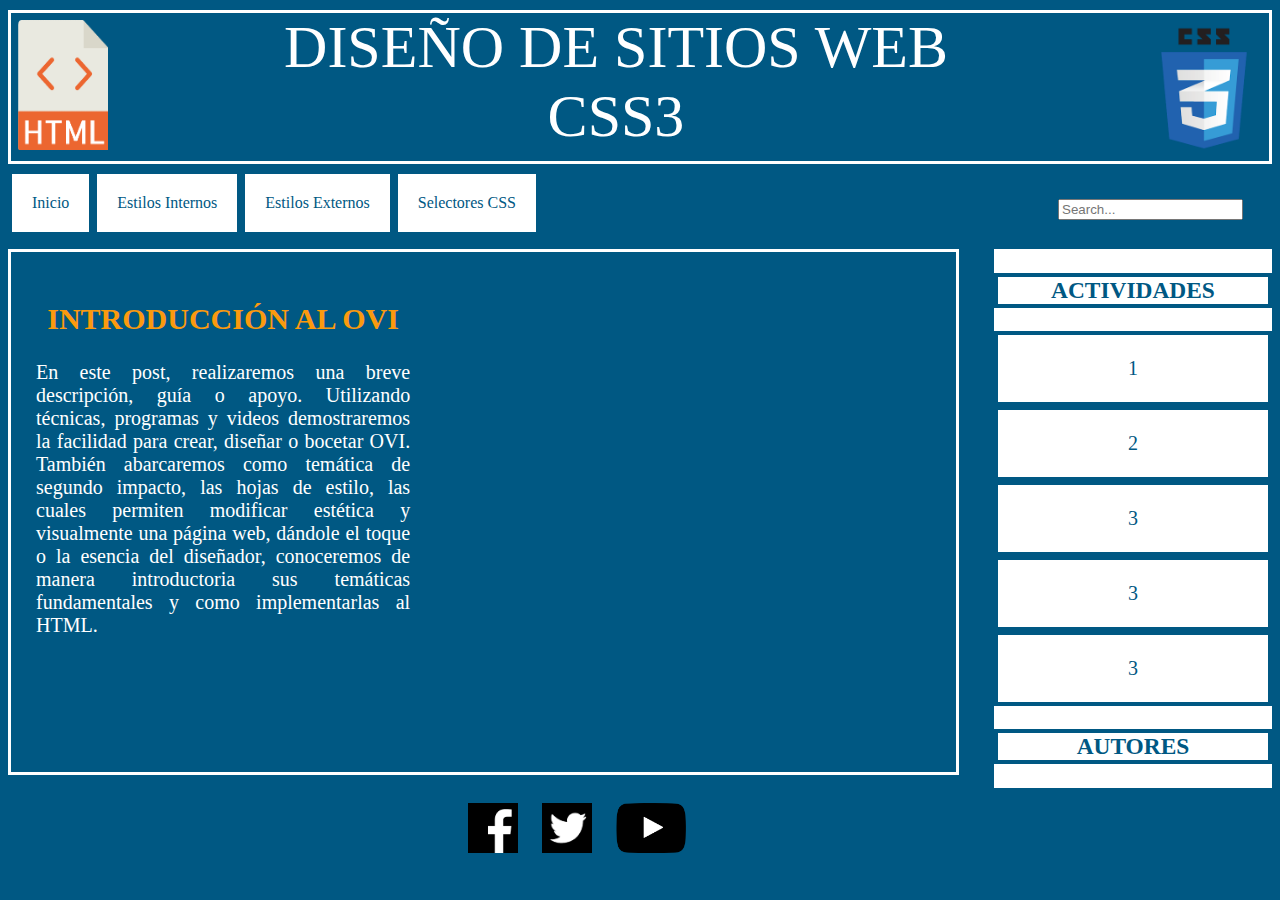
==== index.html @ d6f2c5e1 "pagina" ====
<!DOCTYPE html>
<html lang="en">

<head>
    <meta charset="UTF-8">
    <meta name="viewport" content="width=device-width, initial-scale=1.0">
    <link href="//maxcdn.bootstrapcdn.com/font-awesome/4.1.0/css/font-awesome.min.css" rel="stylesheet">
    <link rel="stylesheet" type="text/css" href="css/estilo.css" />
    <title>Contrucción OVI</title>
</head>

<body>

    <header>
        <div id="cabecera">
            <img class="html" src="img/html.png" alt="logo de HTML" />
            <img class="css3" src="img/css3-logo.png" alt="logo de hojas de estilo en cascada css" />
            <h1>DISEÑO DE SITIOS WEB <br> CSS3</h1>
        </div>
    </header>
    <nav>
        <ul>
            <li><a href="index.html">Inicio</a></li>
            <li><a href="estilo1.html">Estilos Internos</a></li>
            <li><a href="estilo2.html">Estilos Externos</a></li>
            <li><a href="selectores.html">Selectores CSS</a></li>
            <div class="box">
                <div class="container-1">
                    <form method=GET action="http://www.google.com/search">
                        <span class="icon"><i class="fa fa-search"></i></span>
                        <input type="search" id="search" placeholder="Search..." />
                    </form>
                </div>
            </div>
        </ul>
    </nav>
    <section>
        <div id="columna1">
            <h2>INTRODUCCIÓN AL OVI</h2>
            <P>En este post, realizaremos una breve descripción, guía o apoyo. Utilizando técnicas, programas y videos demostraremos la facilidad para crear, diseñar o bocetar OVI. También abarcaremos como temática de segundo impacto, las hojas de estilo,
                las cuales permiten modificar estética y visualmente una página web, dándole el toque o la esencia del diseñador, conoceremos de manera introductoria sus temáticas fundamentales y como implementarlas al HTML.
            </P>
        </div>
        <div id="columna2"><iframe src="https://www.youtube.com/embed/HFPrmKFxLk0" frameborder="0" allow="accelerometer; autoplay; encrypted-media; gyroscope; picture-in-picture" allowfullscreen>
            </iframe>
        </div>
    </section>
    <aside>
        <h3>ACTIVIDADES</h3>
        <dl>
            <dt>
                <a href="">1</a>
            </dt>
            <dt>
                <a href="">2</a>
            </dt>
            <dt>
                <a href="">3</a>
            </dt>
            <dt>
                <a href="">3</a>
            </dt>
            <dt>
                <a href="">3</a>
            </dt>
        </dl>
        <h3><a href="autores.html">AUTORES</a></h3>
    </aside>
    <footer>
        <a class="face" href="https://www.facebook.com/UniversidadUNAD" target="_blank"><img alt="facebook UNAD" height="50" src="img/Facebook.jpg" title="Facebokk de la UNAD" width="50" /></a>
        <a class="twi" href="https://twitter.com/UniversidadUNAD" target="_blank"><img alt="twitter UNAD" height="50" src="img/twitter.jpg" title="Twitter de la UNAD" width="50" /></a>
        <a class="you" href="https://www.youtube.com/user/universidadunad/featured" target="_blank"><img alt="youtube UNAD" height="50" src="img/YOUTUBE.png" title="Youtube de la UNAD" width="70" /></a>
    </footer>
</body>

</html>
---- css/estilo.css ----
body {
        background: #005883;
    }
    
    #cabecera {
        width: 100%;
        height: 160px;
        margin-top: -30px;
        position: relative;
    }
    
    .html {
        margin-left: 10px;
        margin-top: 10px;
        width: 90px;
        height: 130px;
        float: left;
        padding-bottom: 10px;
    }
    
    .css3 {
        margin-left: 8px;
        margin-top: 8px;
        width: 140px;
        height: 140px;
        float: right;
        padding-bottom: 10px;
    }
    
    h1 {
        text-align: center;
        color: white;
        font: 60px Franklin Gothic Book;
        border: solid 3PX white;
        margin-bottom: 20px;
        position: relative;
        padding-bottom: 10px;
    }
    
    nav {
        width: auto;
        height: auto;
        padding: 0 0;
        background-color: #005883;
        clear: none;
    }
    
    ul {
        list-style-type: none;
        margin: 0 0;
        padding: 0 0;
        overflow: hidden;
    }
    
    li {
        float: left;
    }
    
    li a {
        display: block;
        background-color: white;
        color: #005883;
        border: solid 4px #005883;
        text-align: center;
        padding: 20px 20px;
        text-decoration: none;
    }
    
    li a:visited {
        color: #FB9A0E;
    }
    
    li a:hover {
        background-color: #005883;
        color: white;
        border: solid 3PX white;
    }
    
    .box {
        float: right;
        display: block;
        color: #005883;
        border: solid 4px #005883;
        padding: 25px 25px;
        text-decoration: none;
    }
    
    section {
        float: left;
        width: 74%;
        height: 510px;
        border: solid 3PX white;
        color: white;
        font: 20px Franklin Gothic Book;
        padding: 5px 5px;
    }
    
    h2 {
        text-align: center;
        color: #FB9A0E;
    }
    
    #columna1 {
        padding: 20px;
        float: left;
        width: 40%;
        text-align: justify
    }
    
    #columna2 {
        float: right;
        width: 44%;
        margin-top: 55px;
        margin-right: 55px;
        position: relative;
        padding-bottom: 34%;
        padding-top: 35px;
        text-align: justify;
    }
    
    #columna2 iframe {
        position: absolute;
        top: 0;
        left: 0;
        width: 100%;
        height: 100%;
    }
    
    aside {
        display: inline-table;
        float: right;
        width: 22%;
        height: 510px;
        background: white;
        color: #005883;
        font: 20px Franklin Gothic Book;
        text-decoration: none;
    }
    
    h3 {
        text-align: center;
        border: solid 4px #005883;
    }
    
    h3 a {
        text-decoration: none;
        color: #005883;
    }
    
    h3 a:hover {
        background-color: #005883;
        color: white;
        border: solid 4PX white;
    }
    
    dl {
        list-style-type: none;
        margin: 0 0;
        padding: 0 0;
    }
    
    dt a {
        display: block;
        color: #005883;
        border: solid 4px #005883;
        text-align: center;
        padding: 22px 22px;
        text-decoration: none;
    }
    
    dt a:visited {
        color: #005883;
    }
    
    dt a:hover {
        background-color: #005883;
        color: white;
        border: solid 4PX white;
    }
    
    footer {
        position: relative;
        padding-top: 15px;
        width: 90%;
        height: 40px;
        bottom: 0;
        display: inline-block;
        text-align: center;
    }
    
    .face {
        padding-right: 20px;
    }
    
    .twi {
        padding-right: 20px;
    }
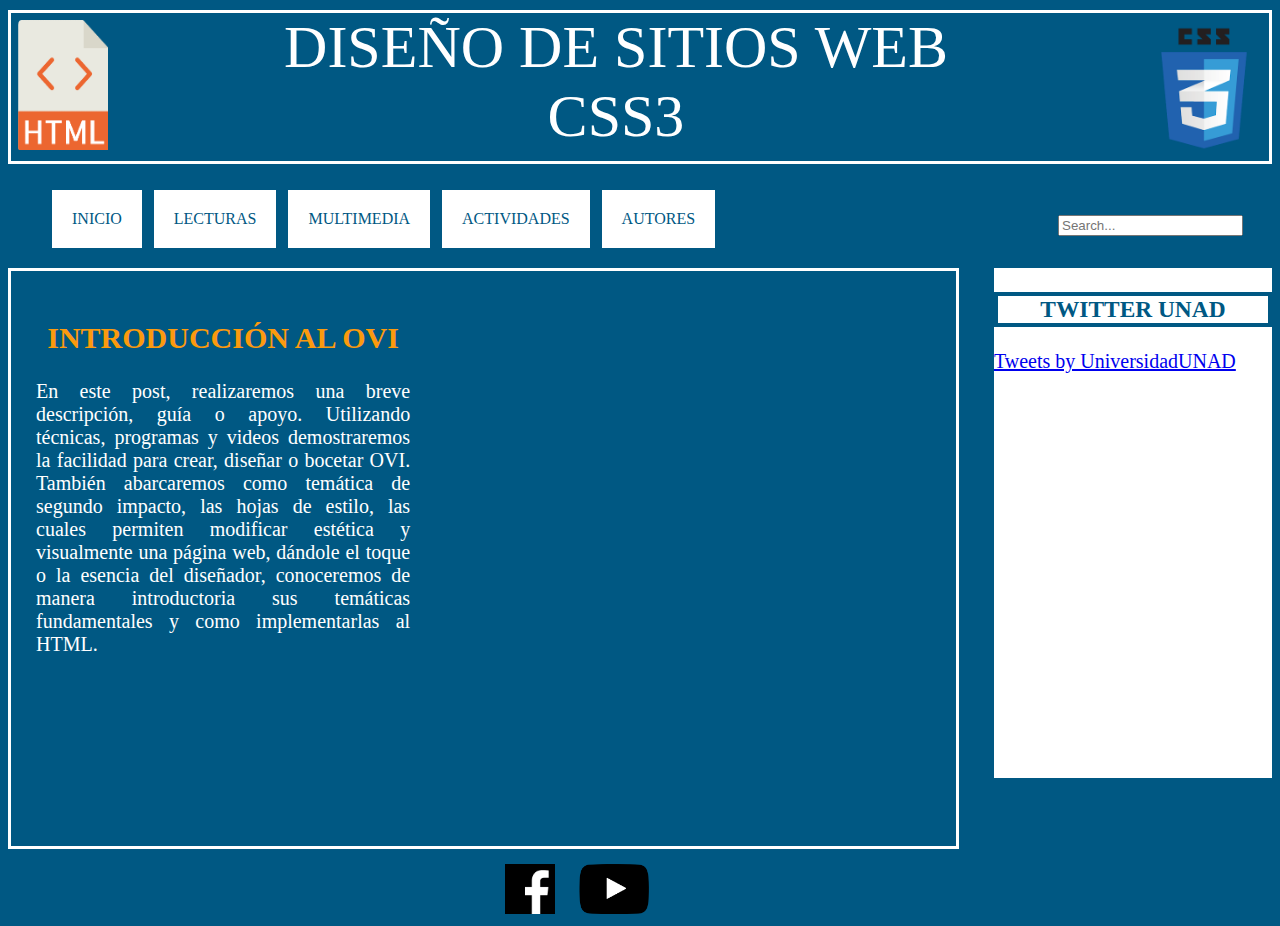
==== commit eafe6be3: "pagina" ====
--- a/index.html
+++ b/index.html
@@ -18,12 +18,31 @@
             <h1>DISEÑO DE SITIOS WEB <br> CSS3</h1>
         </div>
     </header>
-    <nav>
-        <ul>
-            <li><a href="index.html">Inicio</a></li>
-            <li><a href="estilo1.html">Estilos Internos</a></li>
-            <li><a href="estilo2.html">Estilos Externos</a></li>
-            <li><a href="selectores.html">Selectores CSS</a></li>
+    <nav class="navegacion">
+        <ul class="menu">
+            <li><a href="index.html">INICIO</a></li>
+            <li><a href="#">LECTURAS</a>
+                <ul class="submenu">
+                    <li><a href="estilo1.html">ESTILO INTERNO</a></li>
+                    <li><a href="estilo2.html">ESTILO EXTERNO</a></li>
+                    <li><a href="selectores.html">SELECTORES</a></li>
+                </ul>
+            </li>
+            <li><a href="#">MULTIMEDIA</a>
+                <ul class="submenu">
+                    <li><a href="estilo1m.html">CSS INTERNO</a></li>
+                    <li><a href="estilo2m.html">CSS EXTERNO</a></li>
+                    <li> <a href="selectorm.html">SELECTOR CSS</a></li>
+                </ul>
+            </li>
+            <li><a href="#">ACTIVIDADES</a>
+                <ul class="submenu">
+                    <li><a href="JUEGO1.html">QUIZ CSS3</a></li>
+                    <li><a href="JUEGO2.html">CRUCIGRAMA</a></li>
+                    <li><a href="JUEGO3.html">ADIVINANZA</a></li>
+                </ul>
+            </li>
+            <li><a href="autores.html">AUTORES</a></li>
             <div class="box">
                 <div class="container-1">
                     <form method=GET action="http://www.google.com/search">
@@ -46,29 +65,12 @@
         </div>
     </section>
     <aside>
-        <h3>ACTIVIDADES</h3>
-        <dl>
-            <dt>
-                <a href="">1</a>
-            </dt>
-            <dt>
-                <a href="">2</a>
-            </dt>
-            <dt>
-                <a href="">3</a>
-            </dt>
-            <dt>
-                <a href="">3</a>
-            </dt>
-            <dt>
-                <a href="">3</a>
-            </dt>
-        </dl>
-        <h3><a href="autores.html">AUTORES</a></h3>
+        <h3>TWITTER UNAD</h3>
+        <a class="twitter-timeline" data-height="510" href="https://twitter.com/UniversidadUNAD?ref_src=twsrc%5Etfw">Tweets by UniversidadUNAD</a>
+        <script async src="https://platform.twitter.com/widgets.js" charset="utf-8"></script>
     </aside>
     <footer>
         <a class="face" href="https://www.facebook.com/UniversidadUNAD" target="_blank"><img alt="facebook UNAD" height="50" src="img/Facebook.jpg" title="Facebokk de la UNAD" width="50" /></a>
-        <a class="twi" href="https://twitter.com/UniversidadUNAD" target="_blank"><img alt="twitter UNAD" height="50" src="img/twitter.jpg" title="Twitter de la UNAD" width="50" /></a>
         <a class="you" href="https://www.youtube.com/user/universidadunad/featured" target="_blank"><img alt="youtube UNAD" height="50" src="img/YOUTUBE.png" title="Youtube de la UNAD" width="70" /></a>
     </footer>
 </body>
--- a/css/estilo.css
+++ b/css/estilo.css
@@ -37,43 +37,62 @@
         padding-bottom: 10px;
     }
     
-    nav {
-        width: auto;
-        height: auto;
+    .navegacion {
+        width: 100%;
+        margin: 0px;
         padding: 0 0;
+        clear: none;
+    }
+    
+    .navegacion ul {
+        list-style: none;
+    }
+    
+    .menu>li {
+        position: relative;
+        display: inline-block;
+    }
+    
+    .menu>li>a {
+        display: block;
+        padding: 20px 20px;
+        background-color: white;
+        color: #005883;
+        border: solid 4px #005883;
+        text-align: center;
+        text-decoration: none;
+        font-family: Verdana;
+    }
+    
+    .menu li a:hover {
         background-color: #005883;
-        clear: none;
-    }
-    
-    ul {
-        list-style-type: none;
-        margin: 0 0;
-        padding: 0 0;
-        overflow: hidden;
-    }
-    
-    li {
-        float: left;
-    }
-    
-    li a {
-        display: block;
+        color: white;
+        border: solid 4PX white;
+        transition: all 0.3s;
+    }
+    
+    .submenu {
+        position: absolute;
+        visibility: hidden;
+        width: 180px;
+        opacity: 0;
+        transition: opacity 1.5s;
+    }
+    
+    .submenu li a {
+        display: block;
+        padding: 15px 15px;
         background-color: white;
         color: #005883;
-        border: solid 4px #005883;
-        text-align: center;
-        padding: 20px 20px;
-        text-decoration: none;
-    }
-    
-    li a:visited {
-        color: #FB9A0E;
-    }
-    
-    li a:hover {
-        background-color: #005883;
-        color: white;
-        border: solid 3PX white;
+        border: solid 2px #005883;
+        text-align: center;
+        text-decoration: none;
+        font-family: Verdana;
+    }
+    
+    .menu li:hover .submenu {
+        visibility: visible;
+        opacity: 1;
     }
     
     .box {
@@ -88,7 +107,7 @@
     section {
         float: left;
         width: 74%;
-        height: 510px;
+        height: 565px;
         border: solid 3PX white;
         color: white;
         font: 20px Franklin Gothic Book;
@@ -102,6 +121,7 @@
     
     #columna1 {
         padding: 20px;
+        top: 40px;
         float: left;
         width: 40%;
         text-align: justify
@@ -109,6 +129,7 @@
     
     #columna2 {
         float: right;
+        top: 40px;
         width: 44%;
         margin-top: 55px;
         margin-right: 55px;
